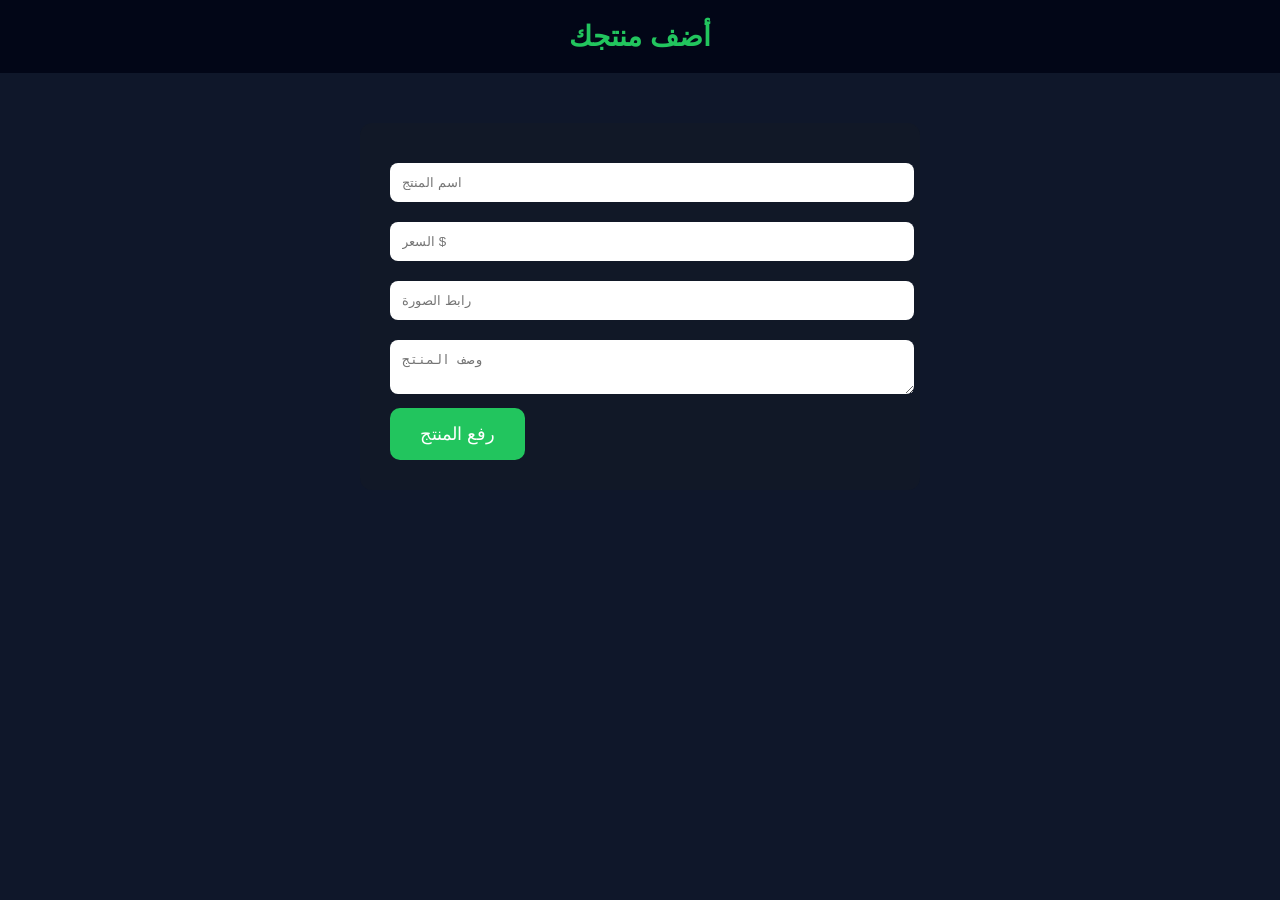
==== add-product.html @ 9b25d107 "Create add-product.html" ====
<!DOCTYPE html>
<html lang="ar">
<head>
<meta charset="UTF-8">
<meta name="viewport" content="width=device-width, initial-scale=1.0">
<title>أضف منتج - ForYou</title>
<link rel="stylesheet" href="style.css">
<style>
body{background:#0f172a;color:white;font-family:Arial,sans-serif;margin:0;padding:0;}
header{padding:20px;text-align:center;font-size:28px;font-weight:bold;background:#020617;color:#22c55e;}
form{max-width:500px;margin:50px auto;background:#111827;padding:30px;border-radius:12px;}
input,textarea{width:100%;padding:12px;margin:10px 0;border-radius:8px;border:none;}
button{padding:15px 30px;background:#22c55e;border:none;color:white;font-size:18px;border-radius:10px;cursor:pointer;}
button:hover{background:#16a34a;}
</style>
</head>
<body>

<header>أضف منتجك</header>

<form id="productForm">
<input type="text" id="title" placeholder="اسم المنتج" required>
<input type="number" id="price" placeholder="السعر $" required>
<input type="url" id="image" placeholder="رابط الصورة" required>
<textarea id="description" placeholder="وصف المنتج"></textarea>
<button type="submit">رفع المنتج</button>
</form>

<script src="js/script.js"></script>
</body>
</html>
---- style.css ----
body{
margin:0;
font-family:Arial, sans-serif;
background:#0f172a;
color:white;
}

header{
background:#020617;
padding:20px;
text-align:center;
font-size:28px;
font-weight:bold;
}

.hero{
text-align:center;
margin-top:120px;
}

button{
background:#22c55e;
border:none;
padding:15px 30px;
color:white;
font-size:18px;
border-radius:10px;
cursor:pointer;
transition:0.3s;
}

button:hover{
background:#16a34a;
transform:scale(1.05);
}
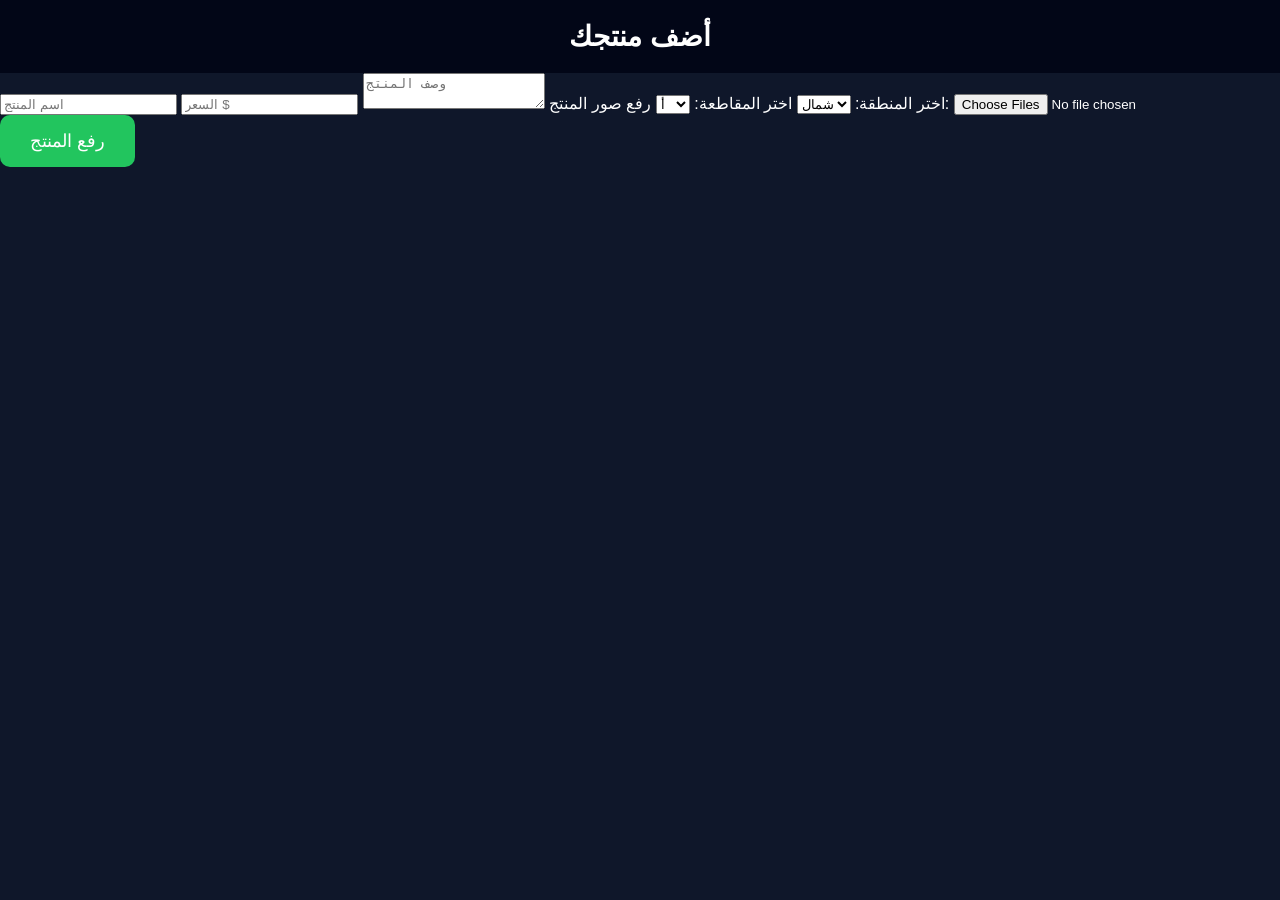
==== commit c0405548: "Update add-product.html" ====
--- a/add-product.html
+++ b/add-product.html
@@ -5,25 +5,32 @@
 <meta name="viewport" content="width=device-width, initial-scale=1.0">
 <title>أضف منتج - ForYou</title>
 <link rel="stylesheet" href="style.css">
-<style>
-body{background:#0f172a;color:white;font-family:Arial,sans-serif;margin:0;padding:0;}
-header{padding:20px;text-align:center;font-size:28px;font-weight:bold;background:#020617;color:#22c55e;}
-form{max-width:500px;margin:50px auto;background:#111827;padding:30px;border-radius:12px;}
-input,textarea{width:100%;padding:12px;margin:10px 0;border-radius:8px;border:none;}
-button{padding:15px 30px;background:#22c55e;border:none;color:white;font-size:18px;border-radius:10px;cursor:pointer;}
-button:hover{background:#16a34a;}
-</style>
 </head>
 <body>
 
 <header>أضف منتجك</header>
 
 <form id="productForm">
-<input type="text" id="title" placeholder="اسم المنتج" required>
-<input type="number" id="price" placeholder="السعر $" required>
-<input type="url" id="image" placeholder="رابط الصورة" required>
-<textarea id="description" placeholder="وصف المنتج"></textarea>
-<button type="submit">رفع المنتج</button>
+  <input type="text" id="title" placeholder="اسم المنتج" required>
+  <input type="number" id="price" placeholder="السعر $" required>
+  <textarea id="description" placeholder="وصف المنتج"></textarea>
+  <label>اختر المنطقة:</label>
+  <select id="region" required>
+    <option value="شمال">شمال</option>
+    <option value="جنوب">جنوب</option>
+    <option value="شرق">شرق</option>
+    <option value="غرب">غرب</option>
+  </select>
+  <label>اختر المقاطعة:</label>
+  <select id="district" required>
+    <option value="أ">أ</option>
+    <option value="ب">ب</option>
+    <option value="ج">ج</option>
+    <option value="د">د</option>
+  </select>
+  <label>رفع صور المنتج:</label>
+  <input type="file" id="images" multiple accept="image/*">
+  <button type="submit">رفع المنتج</button>
 </form>
 
 <script src="js/script.js"></script>
